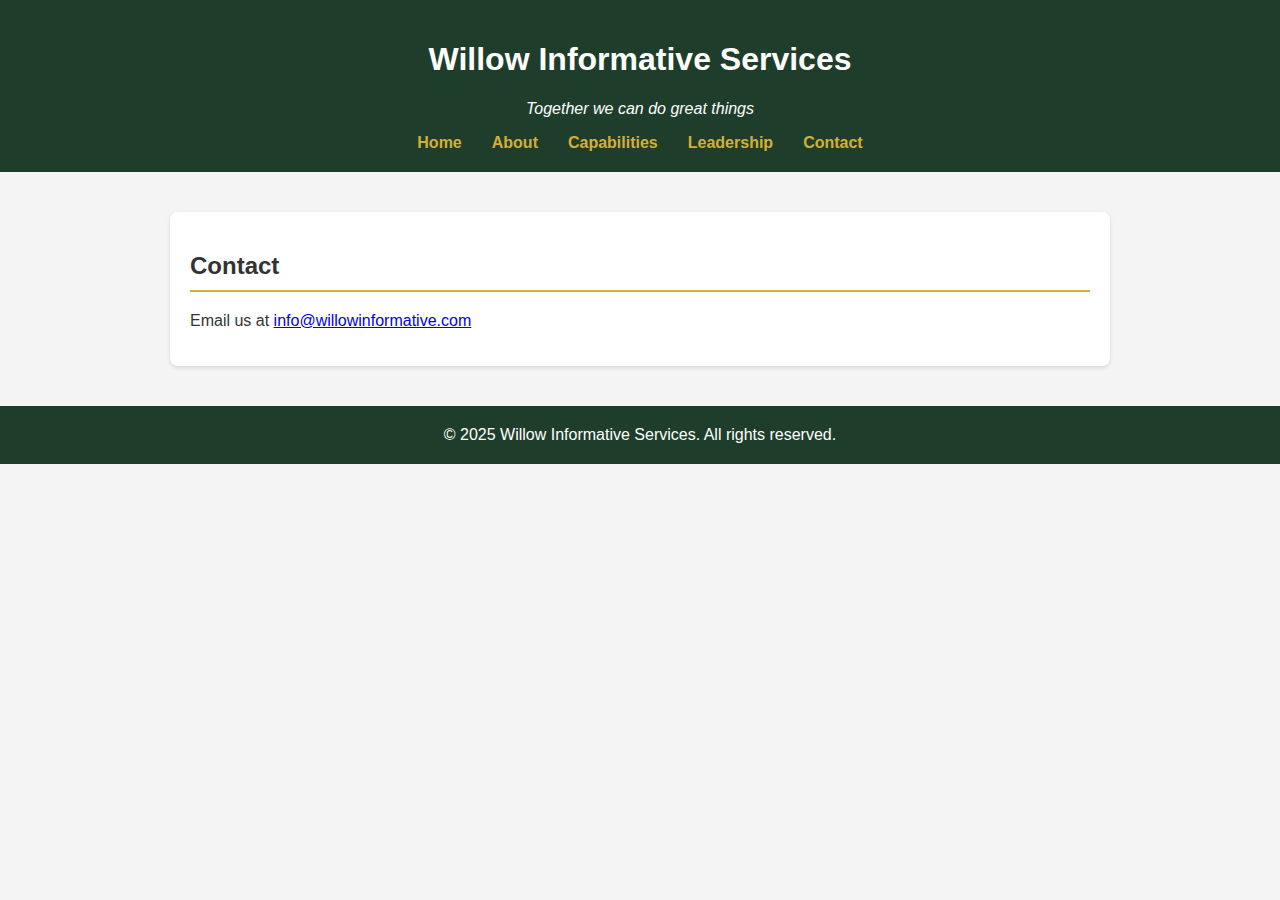
==== contact.html @ fdea2bf9 "Add files via upload" ====
<!DOCTYPE html><html lang="en"><head><meta charset="UTF-8"><meta name="viewport" content="width=device-width, initial-scale=1.0"><title>Contact | Willow Informative Services</title><link rel="stylesheet" href="styles.css"></head><body><header><h1>Willow Informative Services</h1><p><em>Together we can do great things</em></p><nav><a href="index.html">Home</a><a href="about.html">About</a><a href="capabilities.html">Capabilities</a><a href="leadership.html">Leadership</a><a href="contact.html">Contact</a></nav></header><section><h2>Contact</h2><p>Email us at <a href="mailto:info@willowinformative.com">info@willowinformative.com</a></p></section><footer>&copy; 2025 Willow Informative Services. All rights reserved.</footer></body></html>
---- styles.css ----
body { margin: 0; font-family: Arial, sans-serif; background-color: #f4f4f4; color: #333; }
header { background-color: #1f3d2b; color: #fff; padding: 20px; text-align: center; }
nav { margin-top: 10px; }
nav a { color: #d4af37; text-decoration: none; margin: 0 15px; font-weight: bold; }
section { max-width: 900px; margin: 40px auto; padding: 20px; background-color: #fff; border-radius: 8px; box-shadow: 0 2px 4px rgba(0,0,0,0.1); }
section h2 { border-bottom: 2px solid #d4af37; padding-bottom: 10px; }
footer { background-color: #1f3d2b; color: #fff; text-align: center; padding: 20px; margin-top: 40px; }
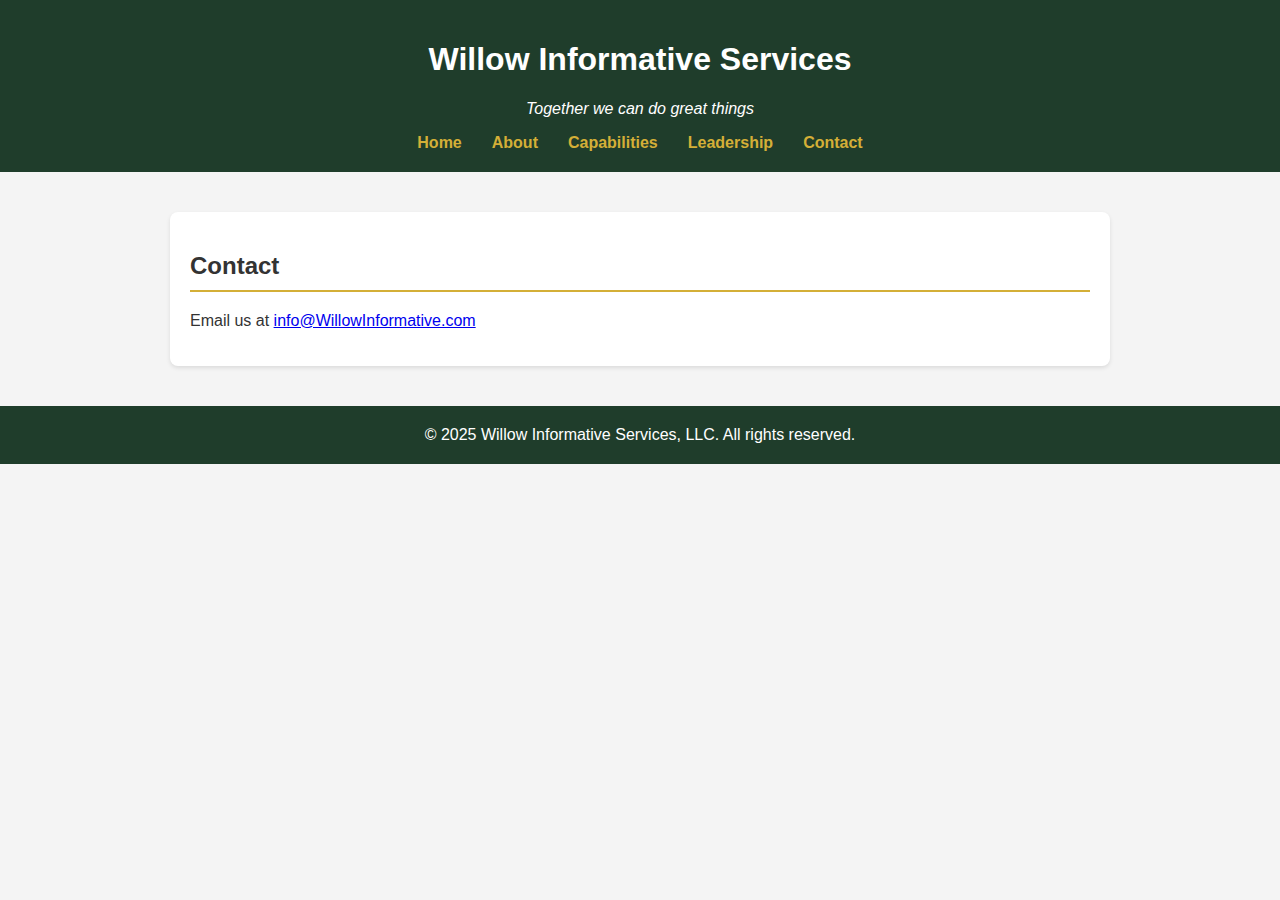
==== commit ca03b8f0: "Update contact.html" ====
--- a/contact.html
+++ b/contact.html
@@ -1 +1 @@
-<!DOCTYPE html><html lang="en"><head><meta charset="UTF-8"><meta name="viewport" content="width=device-width, initial-scale=1.0"><title>Contact | Willow Informative Services</title><link rel="stylesheet" href="styles.css"></head><body><header><h1>Willow Informative Services</h1><p><em>Together we can do great things</em></p><nav><a href="index.html">Home</a><a href="about.html">About</a><a href="capabilities.html">Capabilities</a><a href="leadership.html">Leadership</a><a href="contact.html">Contact</a></nav></header><section><h2>Contact</h2><p>Email us at <a href="mailto:info@willowinformative.com">info@willowinformative.com</a></p></section><footer>&copy; 2025 Willow Informative Services. All rights reserved.</footer></body></html>+<!DOCTYPE html><html lang="en"><head><meta charset="UTF-8"><meta name="viewport" content="width=device-width, initial-scale=1.0"><title>Contact | Willow Informative Services</title><link rel="stylesheet" href="styles.css"></head><body><header><h1>Willow Informative Services</h1><p><em>Together we can do great things</em></p><nav><a href="index.html">Home</a><a href="about.html">About</a><a href="capabilities.html">Capabilities</a><a href="leadership.html">Leadership</a><a href="contact.html">Contact</a></nav></header><section><h2>Contact</h2><p>Email us at <a href="mailto:info@willowinformative.com">info@WillowInformative.com</a></p></section><footer>&copy; 2025 Willow Informative Services, LLC. All rights reserved.</footer></body></html>
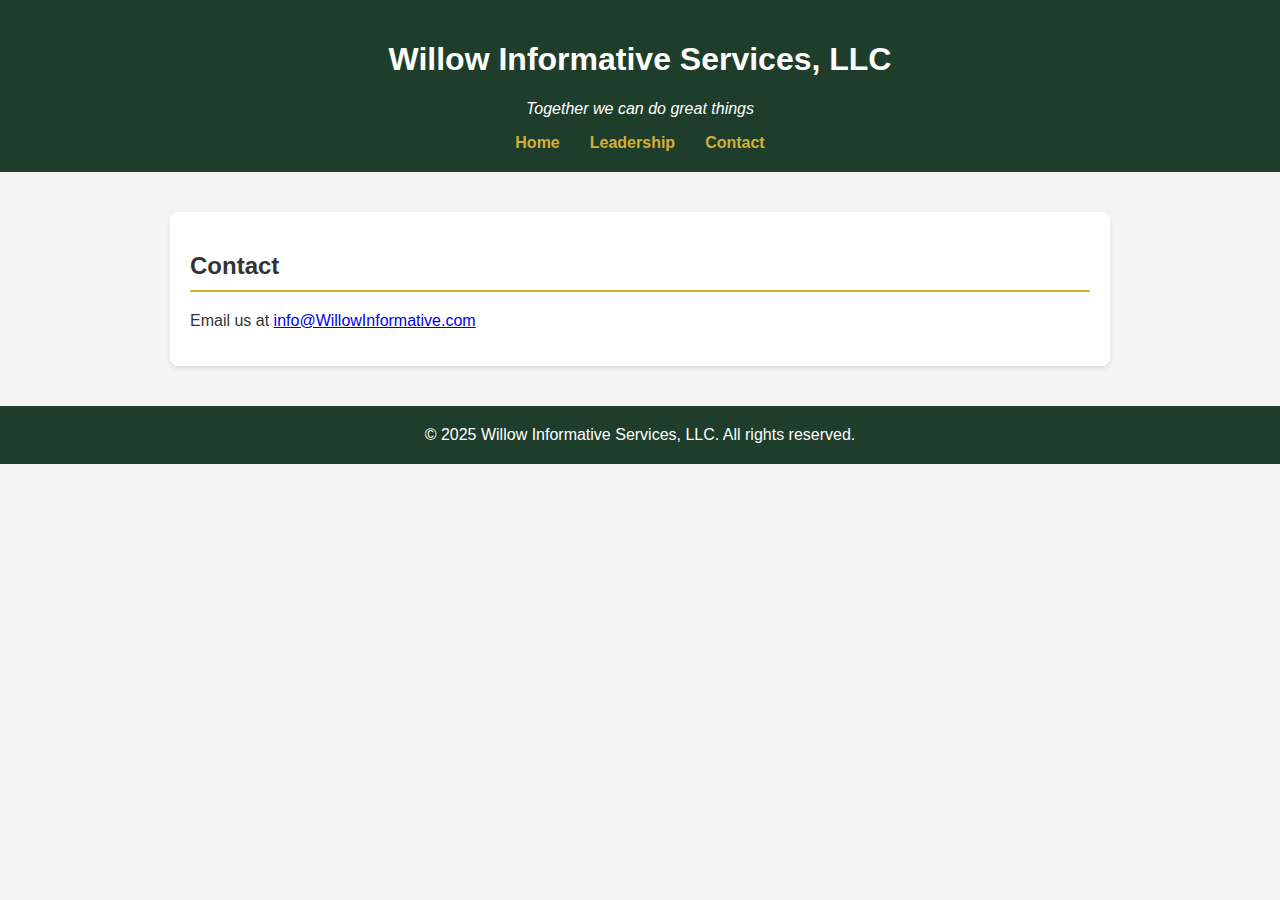
==== commit de5ce12e: "Update contact.html" ====
--- a/contact.html
+++ b/contact.html
@@ -1 +1 @@
-<!DOCTYPE html><html lang="en"><head><meta charset="UTF-8"><meta name="viewport" content="width=device-width, initial-scale=1.0"><title>Contact | Willow Informative Services</title><link rel="stylesheet" href="styles.css"></head><body><header><h1>Willow Informative Services</h1><p><em>Together we can do great things</em></p><nav><a href="index.html">Home</a><a href="about.html">About</a><a href="capabilities.html">Capabilities</a><a href="leadership.html">Leadership</a><a href="contact.html">Contact</a></nav></header><section><h2>Contact</h2><p>Email us at <a href="mailto:info@willowinformative.com">info@WillowInformative.com</a></p></section><footer>&copy; 2025 Willow Informative Services, LLC. All rights reserved.</footer></body></html>
+<!DOCTYPE html><html lang="en"><head><meta charset="UTF-8"><meta name="viewport" content="width=device-width, initial-scale=1.0"><title>Contact | Willow Informative Services</title><link rel="stylesheet" href="styles.css"></head><body><header><h1>Willow Informative Services, LLC</h1><p><em>Together we can do great things</em></p><nav><a href="index.html">Home</a><a href="leadership.html">Leadership</a><a href="contact.html">Contact</a></nav></header><section><h2>Contact</h2><p>Email us at <a href="mailto:info@willowinformative.com">info@WillowInformative.com</a></p></section><footer>&copy; 2025 Willow Informative Services, LLC. All rights reserved.</footer></body></html>
